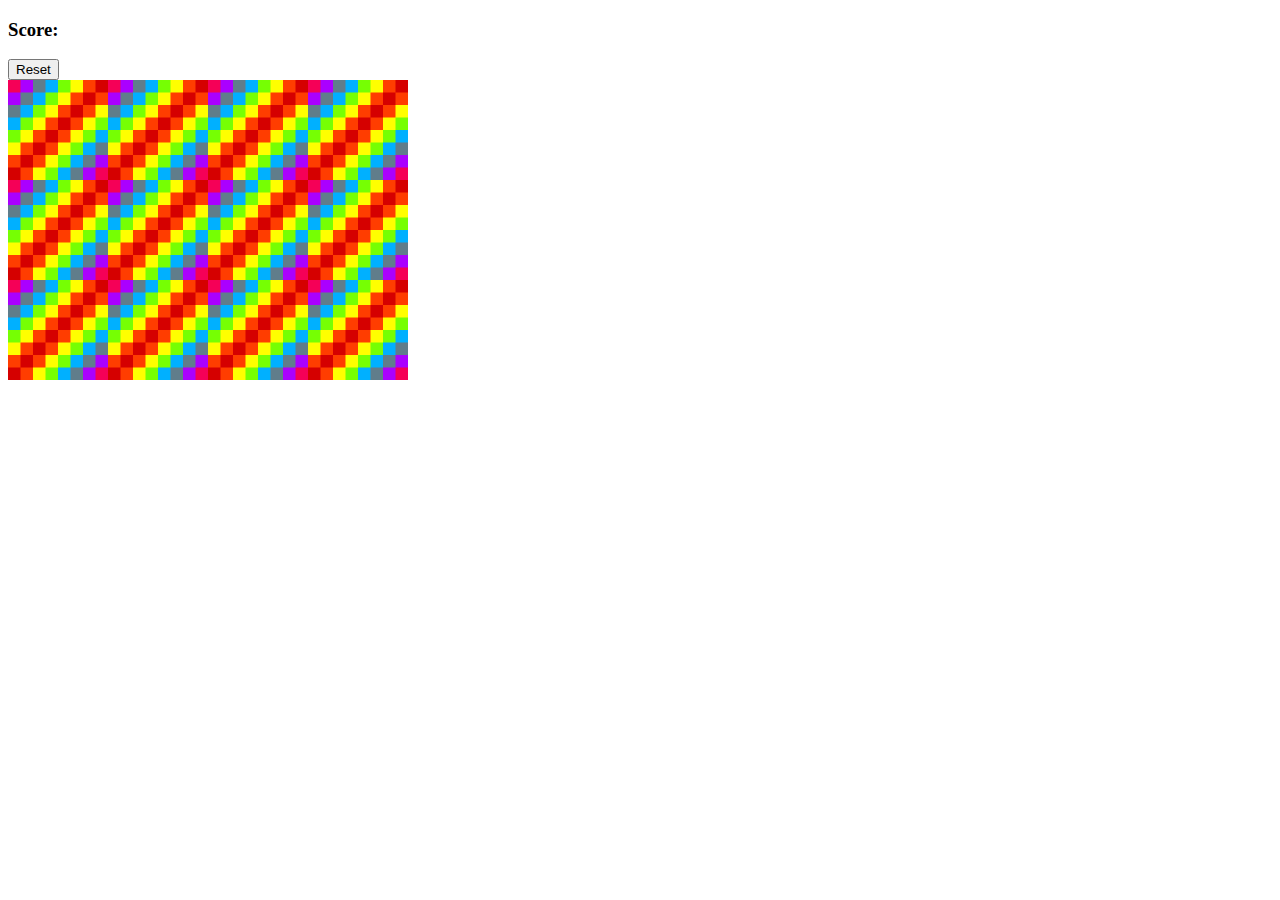
==== memory-game/index.html @ 7aaa0e04 "completed script and html part of memory game" ====
<!DOCTYPE html>
<html lang="en">
<head>
    <meta charset="UTF-8">
    <meta http-equiv="X-UA-Compatible" content="IE=edge">
    <meta name="viewport" content="width=device-width, initial-scale=1.0">
    <title>Memory game</title>
    <link rel="stylesheet" href="style.css">
    <script src="./script.js"></script>
</head>
<body>
    <h3>Score:<span id="result"></span></h3>
    <button id="reset" class="btn">Reset</button>
    <div class="grid"></div>
</body>
</html>
---- memory-game/style.css ----
.grid{
    display: flex;
    flex-wrap: wrap;
    height: 300px;
    width: 400px;
}
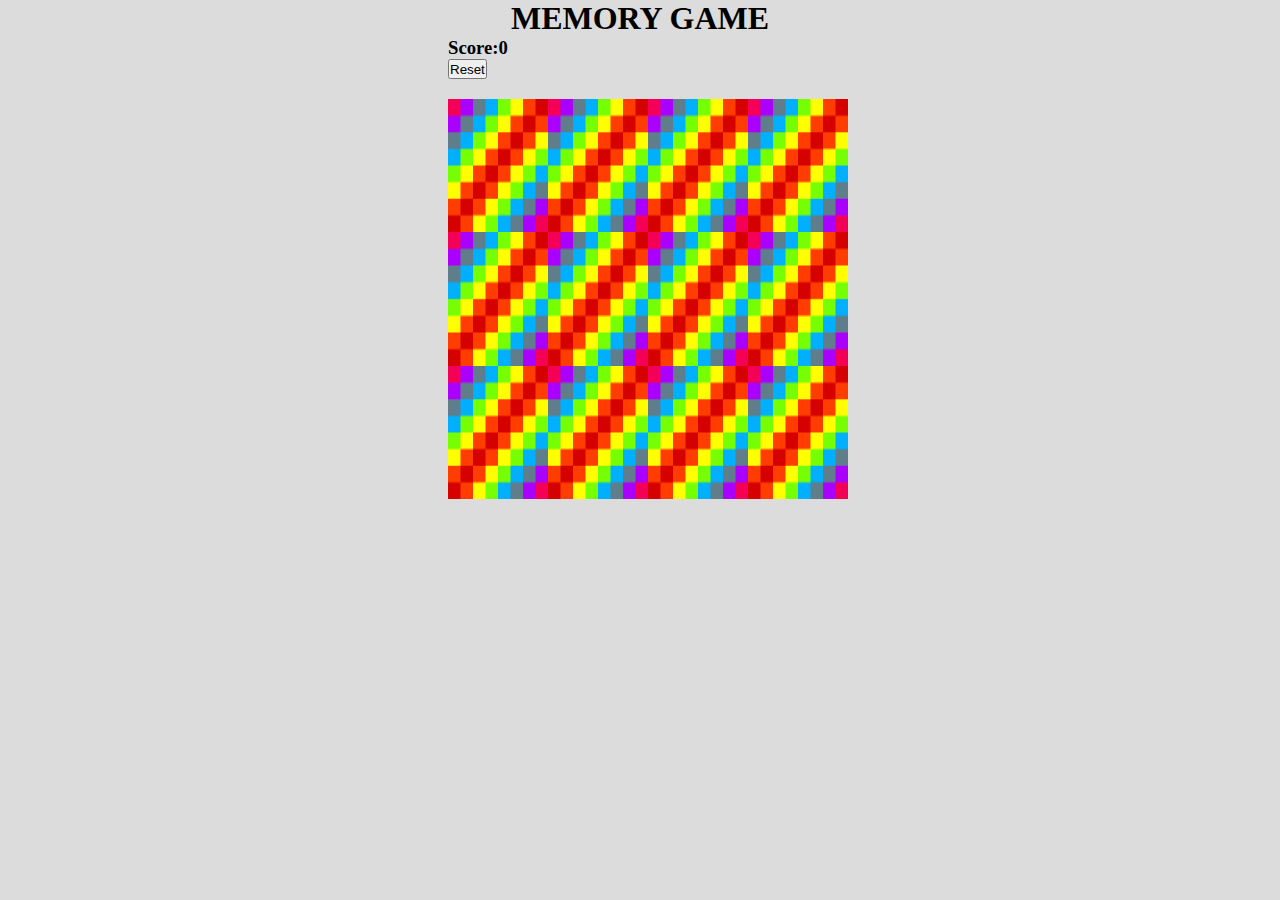
==== commit e458f5be: "completed all games" ====
--- a/memory-game/index.html
+++ b/memory-game/index.html
@@ -9,8 +9,11 @@
     <script src="./script.js"></script>
 </head>
 <body>
-    <h3>Score:<span id="result"></span></h3>
+    <h1>MEMORY GAME</h1>
+    <div class="container">
+    <h3>Score:<span id="result">0</span></h3>
     <button id="reset" class="btn">Reset</button>
     <div class="grid"></div>
+</div>
 </body>
 </html>--- a/memory-game/style.css
+++ b/memory-game/style.css
@@ -1,6 +1,37 @@
+*{
+    padding: 0;
+    margin: 0;
+    box-sizing: border-box;
+}
+body{
+    background-color: gainsboro;
+}
+h1{
+    text-align: center;
+}
+.container{
+    margin-left: 35%;
+    margin-right: 25%;
+    
+}
 .grid{
     display: flex;
     flex-wrap: wrap;
-    height: 300px;
+    height: 400px;
     width: 400px;
+    margin-top: 20px;
+}
+.btn{
+    height: 20px;
+    
+}
+@media screen and (max-width: 768px){
+    .container{
+        margin-left: 10%;
+        margin-right: 10%;
+    }
+    .grid{
+        width: 90%;
+        height: 40%;
+    }
 }